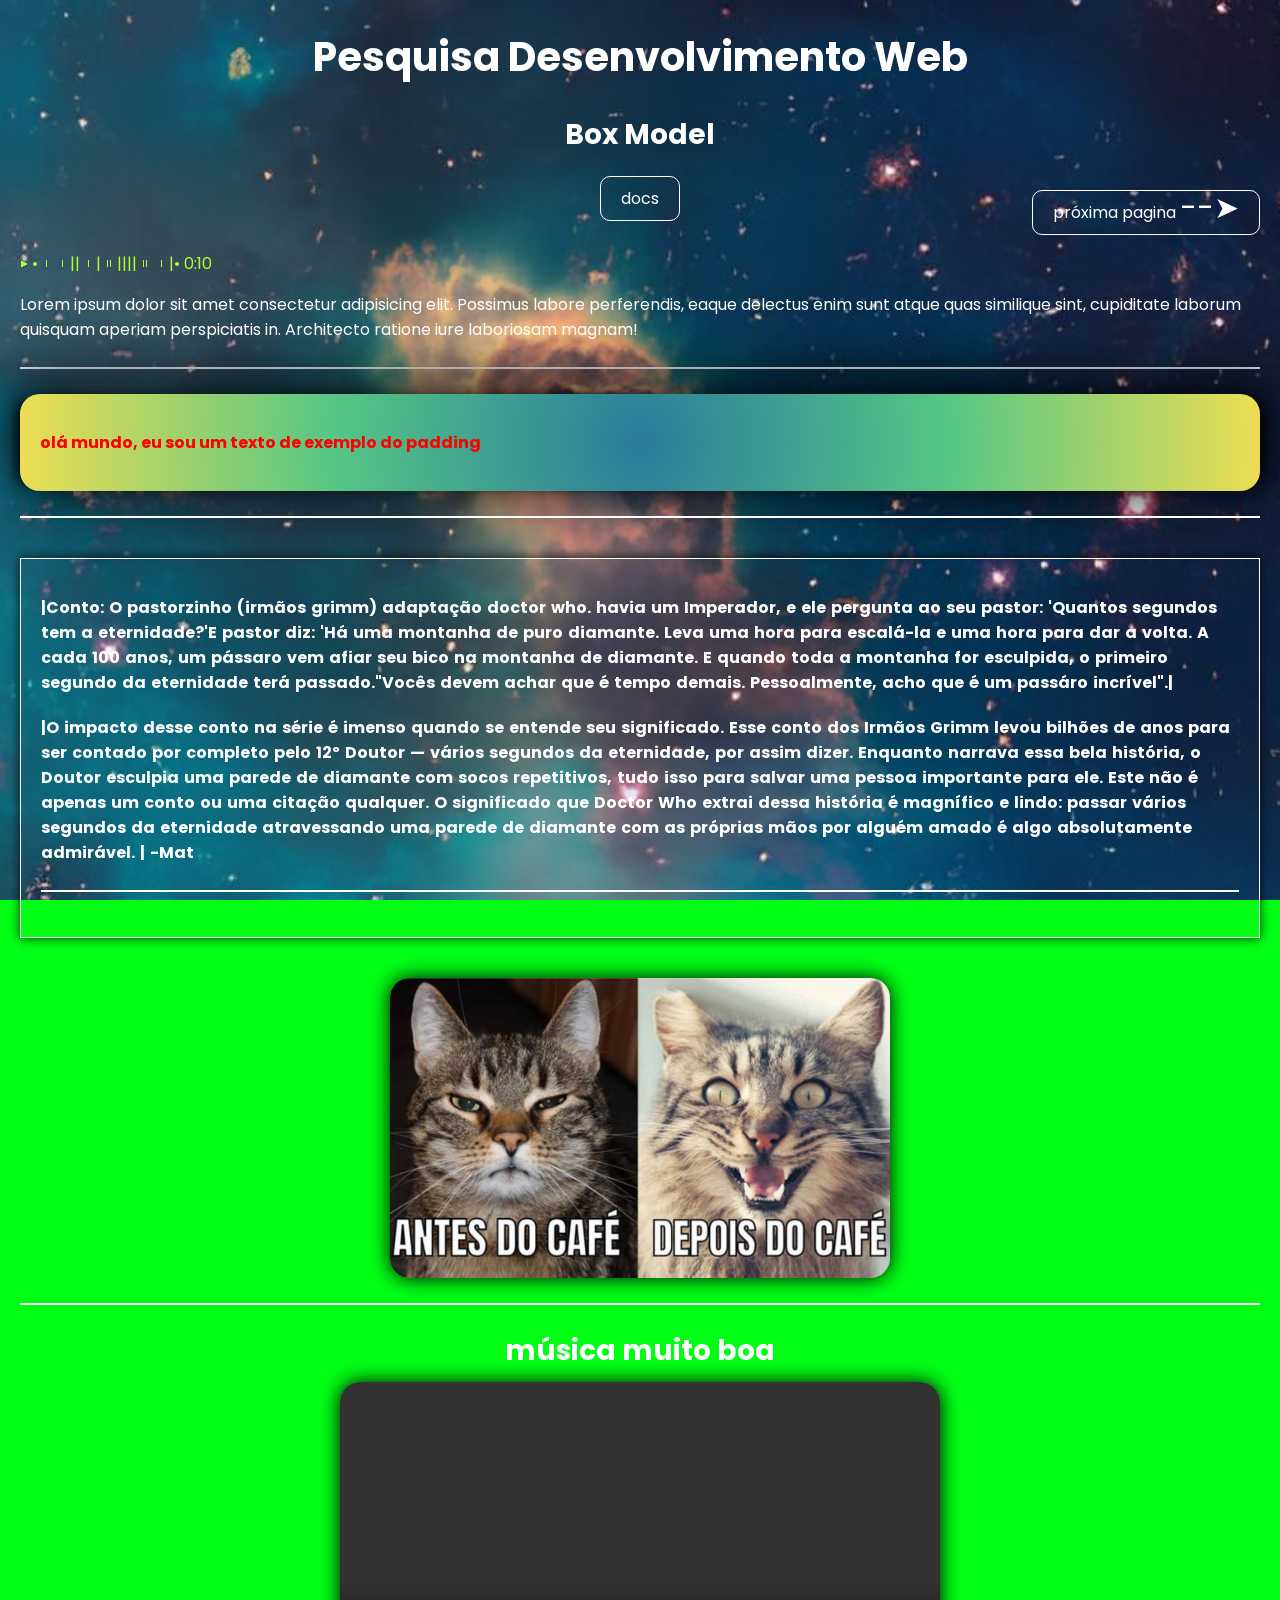
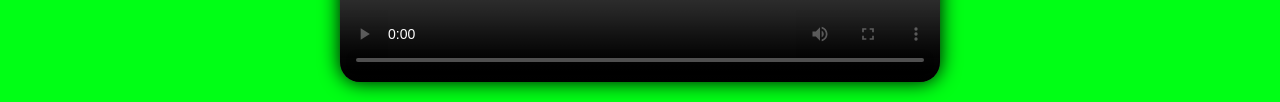
==== PesquisaDesenvolvimentoWeb/index.html @ 8bfeeb67 "Atividade de pesquisa desenvolvimento web" ====
<!doctype html>
<html lang="pt-br">
  <head>
    <meta charset="UTF-8" />
    <meta name="viewport" content="width=device-width, initial-scale=1.0" />
    <title>Pesquisa Des. Web</title>
    <link rel="stylesheet" href="reset.css" />
    <link rel="stylesheet" href="style.css" />
  </head>
  <body>
    <h1>Pesquisa Desenvolvimento Web</h1>

    <h2>Box Model</h2>

    <div class="espaco"></div>

    <div class="link1">
      <span class="doc">
        <a
          href="https://docs.google.com/document/d/1Hc38MovAmhoWRNzdaQqCw1-vUm-gCERdO36h8W97gxk/edit?usp=sharing"
        >
          docs
        </a>
      </span>

      <a href="pagina.html"> próxima pagina <span class="grande">--➤</span> </a>
    </div>

    <div class="espaco"></div>

    <div class="box">
      <p>
        Lorem ipsum dolor sit amet consectetur adipisicing elit. Possimus labore
        perferendis, eaque delectus enim sunt atque quas similique sint,
        cupiditate laborum quisquam aperiam perspiciatis in. Architecto ratione
        iure laboriosam magnam!
      </p>
    </div>

    <hr />

    <div class="padd">
      <p><strong>olá mundo, eu sou um texto de exemplo do padding</strong></p>
    </div>

    <hr />

    <div class="caixa">
      <div>
        <p></p>

        <strong>
          |Conto: O pastorzinho (irmãos grimm) adaptação doctor who. havia um
          Imperador, e ele pergunta ao seu pastor: 'Quantos segundos tem a
          eternidade?'E pastor diz: 'Há uma montanha de puro diamante. Leva uma
          hora para escalá-la e uma hora para dar a volta. A cada 100 anos, um
          pássaro vem afiar seu bico na montanha de diamante. E quando toda a
          montanha for esculpida, o primeiro segundo da eternidade terá
          passado."Vocês devem achar que é tempo demais. Pessoalmente, acho que
          é um passáro incrível".|
        </strong>
      </div>

      <div class="espaco"></div>

      <div>
        <strong>
          |O impacto desse conto na série é imenso quando se entende seu
          significado. Esse conto dos Irmãos Grimm levou bilhões de anos para
          ser contado por completo pelo 12º Doutor — vários segundos da
          eternidade, por assim dizer. Enquanto narrava essa bela história, o
          Doutor esculpia uma parede de diamante com socos repetitivos, tudo
          isso para salvar uma pessoa importante para ele. Este não é apenas um
          conto ou uma citação qualquer. O significado que Doctor Who extrai
          dessa história é magnífico e lindo: passar vários segundos da
          eternidade atravessando uma parede de diamante com as próprias mãos
          por alguém amado é algo absolutamente admirável. | -Mat
        </strong>

        <hr />
      </div>
    </div>

    <div class="container">
      <img class="dimensao" src="source/cafe.jpg" alt="café é bom de mais" />
    </div>
    <hr />
    <h2>música muito boa</h2>
    <div class="container">
      <video controls loop>
        <source
          src="source/Venere Vai Venus - EGO (Clipe) [1hOOisluPPU].webm"
          type="video/webm"
        />
      </video>
    </div>
  </body>
</html>
---- PesquisaDesenvolvimentoWeb/style.css ----
@import url("https://fonts.googleapis.com/css2?family=Poppins:wght@100;200;300;400;500;600;700;800;900&display=swap");

body {
  margin: 20px;
  background-color: #00ff15;
  background-image: url(source/space.jpg);
  background-repeat: no-repeat;
  background-size: cover;
  background-position: center;
  background-attachment: fixed;

  color: white;
  font-size: 16px;
  font-family: "Poppins", sans-serif;
}

.box p {
  background-color: transparent;
}

.box::before {
  content: "▶︎ •၊၊||၊|။||||။‌‌‌‌၊|• 0:10";
  color: #adff2f;
}

.padd {
  color: #ff0000;

  border-radius: 20px;
  background: radial-gradient(
    circle,
    rgba(42, 123, 155, 1) 0%,
    rgba(87, 199, 133, 1) 50%,
    rgba(237, 221, 83, 1) 100%
  );

  padding: 20px;

  box-shadow:
    -10px 0px 13px -7px #000000,
    10px 0px 13px -7px #000000,
    7px -7px 50px 21px rgba(0, 0, 0, 0.59);
}

.caixa {
  word-spacing: 2px;

  padding: 20px;
  margin: 40px auto;

  border: 1px solid #ffffff;

  box-shadow: 0 0 10px rgba(0, 0, 0, 0.8);
}

.container {
  display: flex;
  justify-content: center;
}

.dimensao {
  width: 100%;
  max-width: 500px;

  border-radius: 20px;

  box-shadow: 0 0 20px black;
}

video {
  width: 100%;
  /* min-width: 300px; */
  max-width: 600px;

  border-radius: 20px;

  box-shadow: 0 0 20px #000000;
}

.minmax {
  width: auto;
  min-width: 500px;
  max-width: 900px;

  min-height: auto;
  max-height: 900px;
}

.link1 {
  position: relative;
  text-align: right;
}

.doc {
  position: absolute;
  left: 50%;
  transform: translateX(-50%);
}

.link2 {
  text-align: left;
  margin: 30px 0;
}

.link1 a {
  text-decoration: none;
  color: white;

  padding: 10px 20px;
  border: 1px solid white;
  border-radius: 10px;

  transition: 0.3s;
}
/* aprendi coisas novas com essa atividade :)))) */
.link1 a:hover {
  background-color: white;
  color: black;
}

.link2 a {
  text-decoration: none;
  color: white;

  padding: 10px 20px;
  border: 1px solid white;
  border-radius: 10px;

  transition: 0.3s;
}
/* aprendi coisas novas com essa atividade :)))) */
.link2 a:hover {
  background-color: white;
  color: black;
}

.grande {
  font-size: 30px;
}

h1 {
  font-size: 40px;
  text-align: center;
}

h2 {
  font-size: 28px;
  margin-bottom: 10px;
  text-align: center;
}

.espaco {
  height: 20px;
}

hr {
  margin: 25px 0;
  border: 1px solid white;
}

.meu-video {
  width: 100%;
  max-width: 700px;
  height: 400px;
  border-radius: 10px;
}
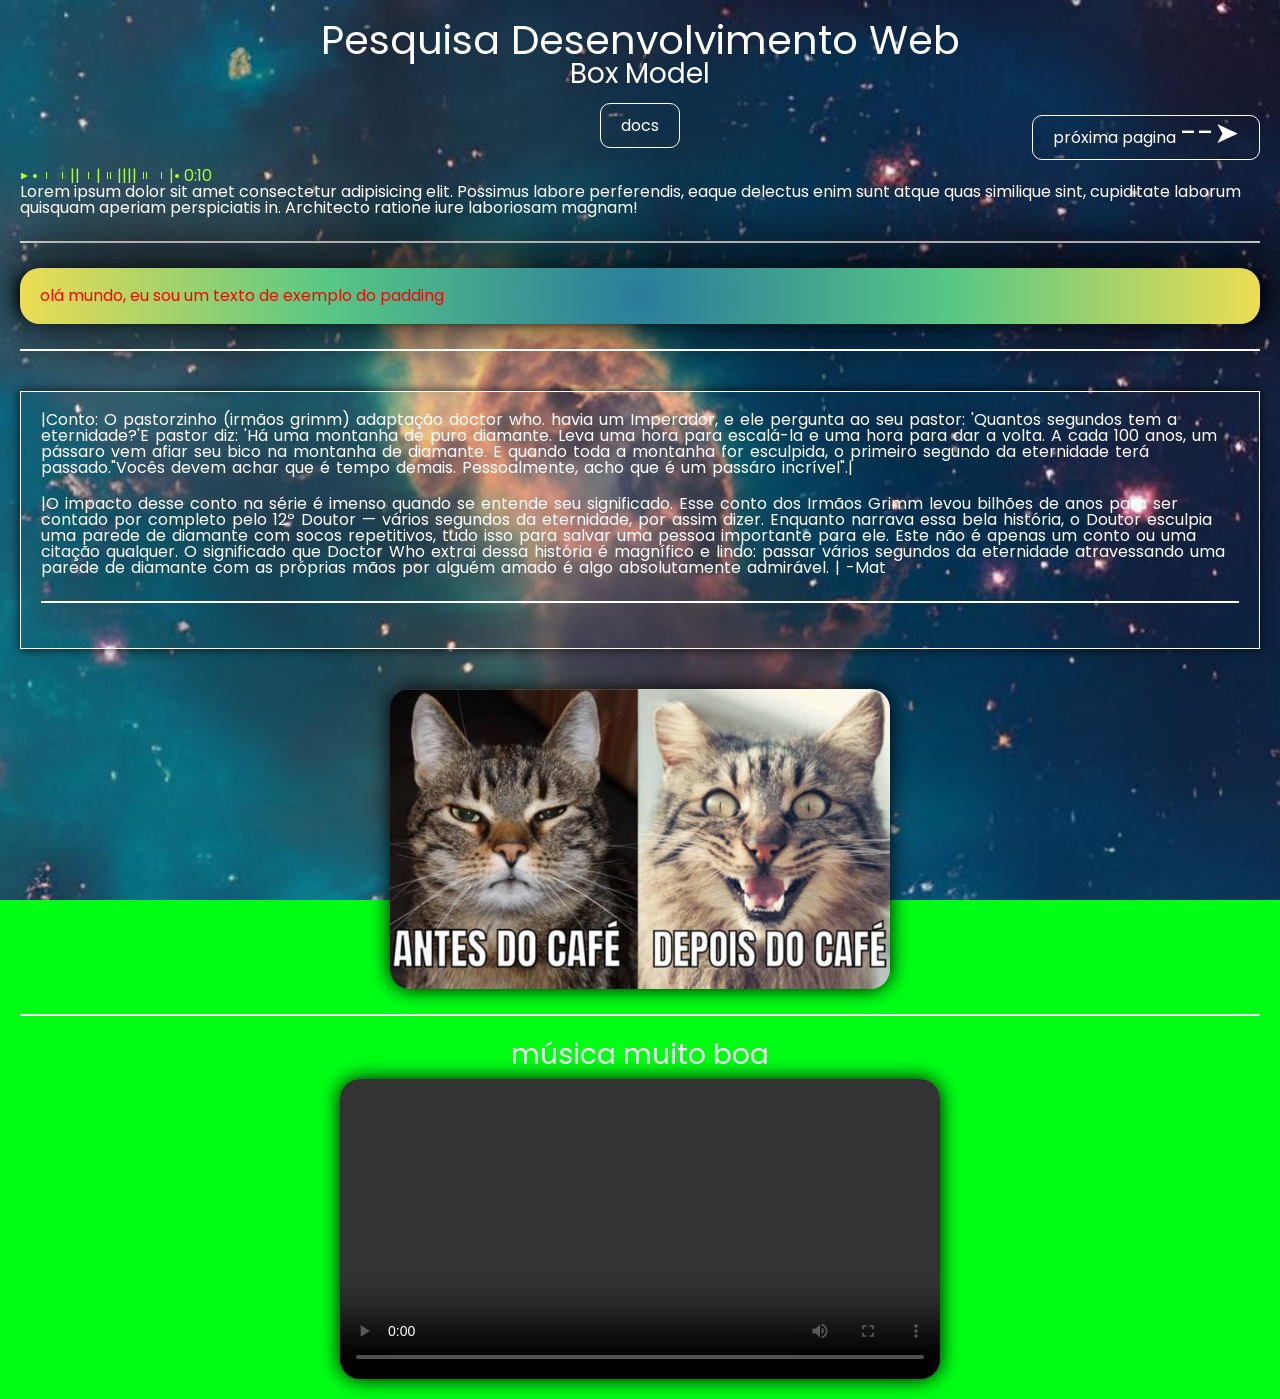
==== commit 947d86b8: "pesquisa de desenvolvimento web" ====
--- a/PesquisaDesenvolvimentoWeb/index.html
+++ b/PesquisaDesenvolvimentoWeb/index.html
@@ -1,98 +1,98 @@
-<!doctype html>
-<html lang="pt-br">
-  <head>
-    <meta charset="UTF-8" />
-    <meta name="viewport" content="width=device-width, initial-scale=1.0" />
-    <title>Pesquisa Des. Web</title>
-    <link rel="stylesheet" href="reset.css" />
-    <link rel="stylesheet" href="style.css" />
-  </head>
-  <body>
-    <h1>Pesquisa Desenvolvimento Web</h1>
-
-    <h2>Box Model</h2>
-
-    <div class="espaco"></div>
-
-    <div class="link1">
-      <span class="doc">
-        <a
-          href="https://docs.google.com/document/d/1Hc38MovAmhoWRNzdaQqCw1-vUm-gCERdO36h8W97gxk/edit?usp=sharing"
-        >
-          docs
-        </a>
-      </span>
-
-      <a href="pagina.html"> próxima pagina <span class="grande">--➤</span> </a>
-    </div>
-
-    <div class="espaco"></div>
-
-    <div class="box">
-      <p>
-        Lorem ipsum dolor sit amet consectetur adipisicing elit. Possimus labore
-        perferendis, eaque delectus enim sunt atque quas similique sint,
-        cupiditate laborum quisquam aperiam perspiciatis in. Architecto ratione
-        iure laboriosam magnam!
-      </p>
-    </div>
-
-    <hr />
-
-    <div class="padd">
-      <p><strong>olá mundo, eu sou um texto de exemplo do padding</strong></p>
-    </div>
-
-    <hr />
-
-    <div class="caixa">
-      <div>
-        <p></p>
-
-        <strong>
-          |Conto: O pastorzinho (irmãos grimm) adaptação doctor who. havia um
-          Imperador, e ele pergunta ao seu pastor: 'Quantos segundos tem a
-          eternidade?'E pastor diz: 'Há uma montanha de puro diamante. Leva uma
-          hora para escalá-la e uma hora para dar a volta. A cada 100 anos, um
-          pássaro vem afiar seu bico na montanha de diamante. E quando toda a
-          montanha for esculpida, o primeiro segundo da eternidade terá
-          passado."Vocês devem achar que é tempo demais. Pessoalmente, acho que
-          é um passáro incrível".|
-        </strong>
-      </div>
-
-      <div class="espaco"></div>
-
-      <div>
-        <strong>
-          |O impacto desse conto na série é imenso quando se entende seu
-          significado. Esse conto dos Irmãos Grimm levou bilhões de anos para
-          ser contado por completo pelo 12º Doutor — vários segundos da
-          eternidade, por assim dizer. Enquanto narrava essa bela história, o
-          Doutor esculpia uma parede de diamante com socos repetitivos, tudo
-          isso para salvar uma pessoa importante para ele. Este não é apenas um
-          conto ou uma citação qualquer. O significado que Doctor Who extrai
-          dessa história é magnífico e lindo: passar vários segundos da
-          eternidade atravessando uma parede de diamante com as próprias mãos
-          por alguém amado é algo absolutamente admirável. | -Mat
-        </strong>
-
-        <hr />
-      </div>
-    </div>
-
-    <div class="container">
-      <img class="dimensao" src="source/cafe.jpg" alt="café é bom de mais" />
-    </div>
-    <hr />
-    <h2>música muito boa</h2>
-    <div class="container">
-      <video controls loop>
-        <source
-          src="source/Venere Vai Venus - EGO (Clipe) [1hOOisluPPU].webm"
-          type="video/webm"
-        />
-      </video>
-    </div>
-  </body>
-</html>
+<!doctype html>
+<html lang="pt-br">
+  <head>
+    <meta charset="UTF-8" />
+    <meta name="viewport" content="width=device-width, initial-scale=1.0" />
+    <title>Pesquisa Des. Web</title>
+    <link rel="stylesheet" href="reset.css" />
+    <link rel="stylesheet" href="style.css" />
+  </head>
+  <body>
+    <h1>Pesquisa Desenvolvimento Web</h1>
+
+    <h2>Box Model</h2>
+
+    <div class="espaco"></div>
+
+    <div class="link1">
+      <span class="doc">
+        <a
+          href="https://docs.google.com/document/d/1Hc38MovAmhoWRNzdaQqCw1-vUm-gCERdO36h8W97gxk/edit?usp=sharing"
+        >
+          docs
+        </a>
+      </span>
+
+      <a href="pagina.html"> próxima pagina <span class="grande">--➤</span> </a>
+    </div>
+
+    <div class="espaco"></div>
+
+    <div class="box">
+      <p>
+        Lorem ipsum dolor sit amet consectetur adipisicing elit. Possimus labore
+        perferendis, eaque delectus enim sunt atque quas similique sint,
+        cupiditate laborum quisquam aperiam perspiciatis in. Architecto ratione
+        iure laboriosam magnam!
+      </p>
+    </div>
+
+    <hr />
+
+    <div class="padd">
+      <p><strong>olá mundo, eu sou um texto de exemplo do padding</strong></p>
+    </div>
+
+    <hr />
+
+    <div class="caixa">
+      <div>
+        <p></p>
+
+        <strong>
+          |Conto: O pastorzinho (irmãos grimm) adaptação doctor who. havia um
+          Imperador, e ele pergunta ao seu pastor: 'Quantos segundos tem a
+          eternidade?'E pastor diz: 'Há uma montanha de puro diamante. Leva uma
+          hora para escalá-la e uma hora para dar a volta. A cada 100 anos, um
+          pássaro vem afiar seu bico na montanha de diamante. E quando toda a
+          montanha for esculpida, o primeiro segundo da eternidade terá
+          passado."Vocês devem achar que é tempo demais. Pessoalmente, acho que
+          é um passáro incrível".|
+        </strong>
+      </div>
+
+      <div class="espaco"></div>
+
+      <div>
+        <strong>
+          |O impacto desse conto na série é imenso quando se entende seu
+          significado. Esse conto dos Irmãos Grimm levou bilhões de anos para
+          ser contado por completo pelo 12º Doutor — vários segundos da
+          eternidade, por assim dizer. Enquanto narrava essa bela história, o
+          Doutor esculpia uma parede de diamante com socos repetitivos, tudo
+          isso para salvar uma pessoa importante para ele. Este não é apenas um
+          conto ou uma citação qualquer. O significado que Doctor Who extrai
+          dessa história é magnífico e lindo: passar vários segundos da
+          eternidade atravessando uma parede de diamante com as próprias mãos
+          por alguém amado é algo absolutamente admirável. | -Mat
+        </strong>
+
+        <hr />
+      </div>
+    </div>
+
+    <div class="container">
+      <img class="dimensao" src="source/cafe.jpg" alt="café é bom de mais" />
+    </div>
+    <hr />
+    <h2>música muito boa</h2>
+    <div class="container">
+      <video controls loop>
+        <source
+          src="source/Venere Vai Venus - EGO (Clipe) [1hOOisluPPU].webm"
+          type="video/webm"
+        />
+      </video>
+    </div>
+  </body>
+</html>
--- a/PesquisaDesenvolvimentoWeb/style.css
+++ b/PesquisaDesenvolvimentoWeb/style.css
@@ -1,166 +1,166 @@
-@import url("https://fonts.googleapis.com/css2?family=Poppins:wght@100;200;300;400;500;600;700;800;900&display=swap");
-
-body {
-  margin: 20px;
-  background-color: #00ff15;
-  background-image: url(source/space.jpg);
-  background-repeat: no-repeat;
-  background-size: cover;
-  background-position: center;
-  background-attachment: fixed;
-
-  color: white;
-  font-size: 16px;
-  font-family: "Poppins", sans-serif;
-}
-
-.box p {
-  background-color: transparent;
-}
-
-.box::before {
-  content: "▶︎ •၊၊||၊|။||||။‌‌‌‌၊|• 0:10";
-  color: #adff2f;
-}
-
-.padd {
-  color: #ff0000;
-
-  border-radius: 20px;
-  background: radial-gradient(
-    circle,
-    rgba(42, 123, 155, 1) 0%,
-    rgba(87, 199, 133, 1) 50%,
-    rgba(237, 221, 83, 1) 100%
-  );
-
-  padding: 20px;
-
-  box-shadow:
-    -10px 0px 13px -7px #000000,
-    10px 0px 13px -7px #000000,
-    7px -7px 50px 21px rgba(0, 0, 0, 0.59);
-}
-
-.caixa {
-  word-spacing: 2px;
-
-  padding: 20px;
-  margin: 40px auto;
-
-  border: 1px solid #ffffff;
-
-  box-shadow: 0 0 10px rgba(0, 0, 0, 0.8);
-}
-
-.container {
-  display: flex;
-  justify-content: center;
-}
-
-.dimensao {
-  width: 100%;
-  max-width: 500px;
-
-  border-radius: 20px;
-
-  box-shadow: 0 0 20px black;
-}
-
-video {
-  width: 100%;
-  /* min-width: 300px; */
-  max-width: 600px;
-
-  border-radius: 20px;
-
-  box-shadow: 0 0 20px #000000;
-}
-
-.minmax {
-  width: auto;
-  min-width: 500px;
-  max-width: 900px;
-
-  min-height: auto;
-  max-height: 900px;
-}
-
-.link1 {
-  position: relative;
-  text-align: right;
-}
-
-.doc {
-  position: absolute;
-  left: 50%;
-  transform: translateX(-50%);
-}
-
-.link2 {
-  text-align: left;
-  margin: 30px 0;
-}
-
-.link1 a {
-  text-decoration: none;
-  color: white;
-
-  padding: 10px 20px;
-  border: 1px solid white;
-  border-radius: 10px;
-
-  transition: 0.3s;
-}
-/* aprendi coisas novas com essa atividade :)))) */
-.link1 a:hover {
-  background-color: white;
-  color: black;
-}
-
-.link2 a {
-  text-decoration: none;
-  color: white;
-
-  padding: 10px 20px;
-  border: 1px solid white;
-  border-radius: 10px;
-
-  transition: 0.3s;
-}
-/* aprendi coisas novas com essa atividade :)))) */
-.link2 a:hover {
-  background-color: white;
-  color: black;
-}
-
-.grande {
-  font-size: 30px;
-}
-
-h1 {
-  font-size: 40px;
-  text-align: center;
-}
-
-h2 {
-  font-size: 28px;
-  margin-bottom: 10px;
-  text-align: center;
-}
-
-.espaco {
-  height: 20px;
-}
-
-hr {
-  margin: 25px 0;
-  border: 1px solid white;
-}
-
-.meu-video {
-  width: 100%;
-  max-width: 700px;
-  height: 400px;
-  border-radius: 10px;
-}
+@import url("https://fonts.googleapis.com/css2?family=Poppins:wght@100;200;300;400;500;600;700;800;900&display=swap");
+
+body {
+  margin: 20px;
+  background-color: #00ff15;
+  background-image: url(source/space.jpg);
+  background-repeat: no-repeat;
+  background-size: cover;
+  background-position: center;
+  background-attachment: fixed;
+
+  color: white;
+  font-size: 16px;
+  font-family: "Poppins", sans-serif;
+}
+
+.box p {
+  background-color: transparent;
+}
+
+.box::before {
+  content: "▶︎ •၊၊||၊|။||||။‌‌‌‌၊|• 0:10";
+  color: #adff2f;
+}
+
+.padd {
+  color: #ff0000;
+
+  border-radius: 20px;
+  background: radial-gradient(
+    circle,
+    rgba(42, 123, 155, 1) 0%,
+    rgba(87, 199, 133, 1) 50%,
+    rgba(237, 221, 83, 1) 100%
+  );
+
+  padding: 20px;
+
+  box-shadow:
+    -10px 0px 13px -7px #000000,
+    10px 0px 13px -7px #000000,
+    7px -7px 50px 21px rgba(0, 0, 0, 0.59);
+}
+
+.caixa {
+  word-spacing: 2px;
+
+  padding: 20px;
+  margin: 40px auto;
+
+  border: 1px solid #ffffff;
+
+  box-shadow: 0 0 10px rgba(0, 0, 0, 0.8);
+}
+
+.container {
+  display: flex;
+  justify-content: center;
+}
+
+.dimensao {
+  width: 100%;
+  max-width: 500px;
+
+  border-radius: 20px;
+
+  box-shadow: 0 0 20px black;
+}
+
+video {
+  width: 100%;
+  /* min-width: 300px; */
+  max-width: 600px;
+
+  border-radius: 20px;
+
+  box-shadow: 0 0 20px #000000;
+}
+
+.minmax {
+  width: auto;
+  min-width: 500px;
+  max-width: 900px;
+
+  min-height: auto;
+  max-height: 900px;
+}
+
+.link1 {
+  position: relative;
+  text-align: right;
+}
+
+.doc {
+  position: absolute;
+  left: 50%;
+  transform: translateX(-50%);
+}
+
+.link2 {
+  text-align: left;
+  margin: 30px 0;
+}
+
+.link1 a {
+  text-decoration: none;
+  color: white;
+
+  padding: 10px 20px;
+  border: 1px solid white;
+  border-radius: 10px;
+
+  transition: 0.3s;
+}
+/* aprendi coisas novas com essa atividade :)))) */
+.link1 a:hover {
+  background-color: white;
+  color: black;
+}
+
+.link2 a {
+  text-decoration: none;
+  color: white;
+
+  padding: 10px 20px;
+  border: 1px solid white;
+  border-radius: 10px;
+
+  transition: 0.3s;
+}
+/* aprendi coisas novas com essa atividade :)))) */
+.link2 a:hover {
+  background-color: white;
+  color: black;
+}
+
+.grande {
+  font-size: 30px;
+}
+
+h1 {
+  font-size: 40px;
+  text-align: center;
+}
+
+h2 {
+  font-size: 28px;
+  margin-bottom: 10px;
+  text-align: center;
+}
+
+.espaco {
+  height: 20px;
+}
+
+hr {
+  margin: 25px 0;
+  border: 1px solid white;
+}
+
+.meu-video {
+  width: 100%;
+  max-width: 700px;
+  height: 400px;
+  border-radius: 10px;
+}
